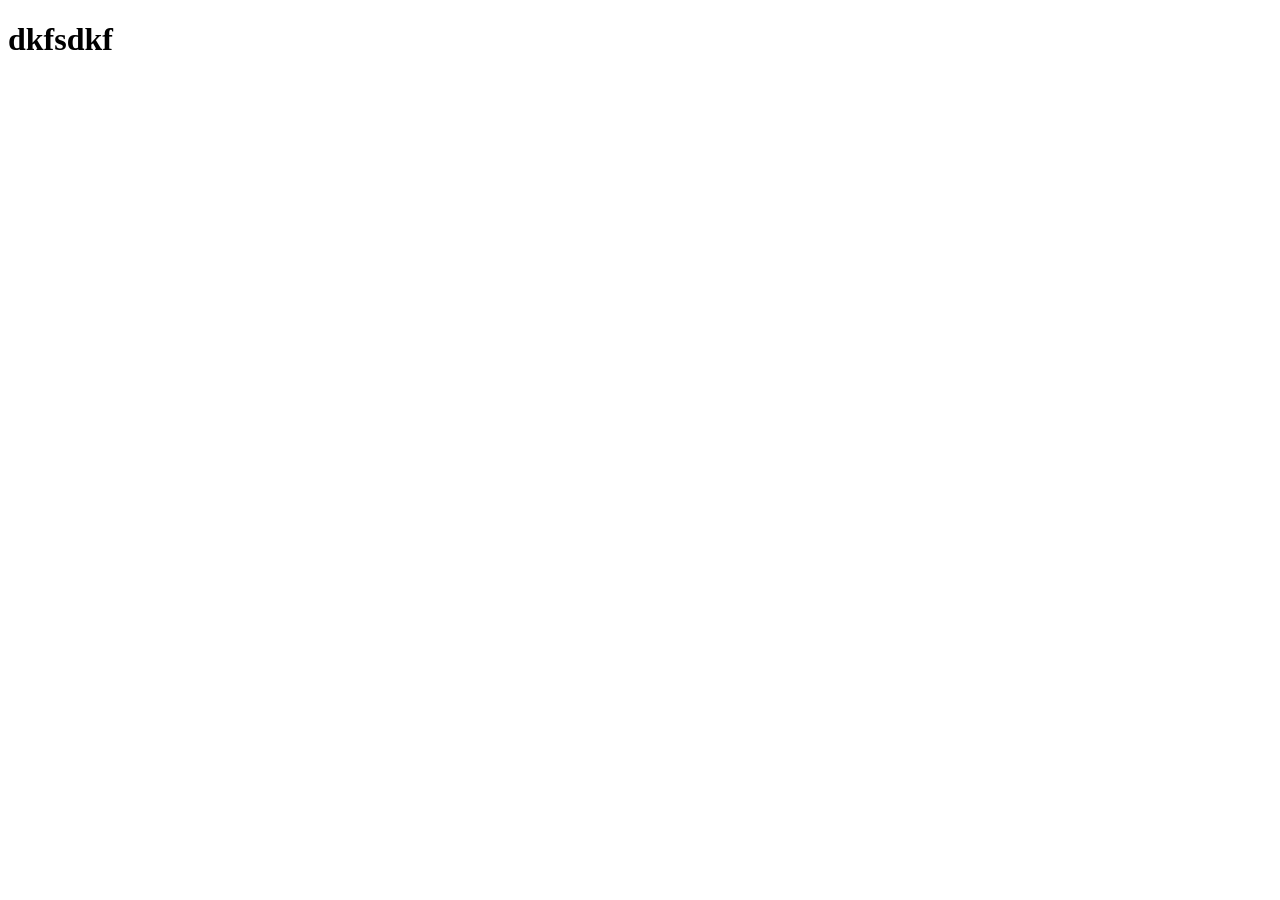
==== Zero-to-Hero/010-FUNCTIONS/index.html @ f8a7404a "on bind" ====
<!DOCTYPE html>
<html lang="en">
<head>
    <meta charset="UTF-8">
    <meta name="viewport" content="width=device-width, initial-scale=1.0">
    <title>Document</title>
</head>
<body>
    <h1>dkfsdkf</h1>
    <script src="app.js"></script>
</body>
</html>
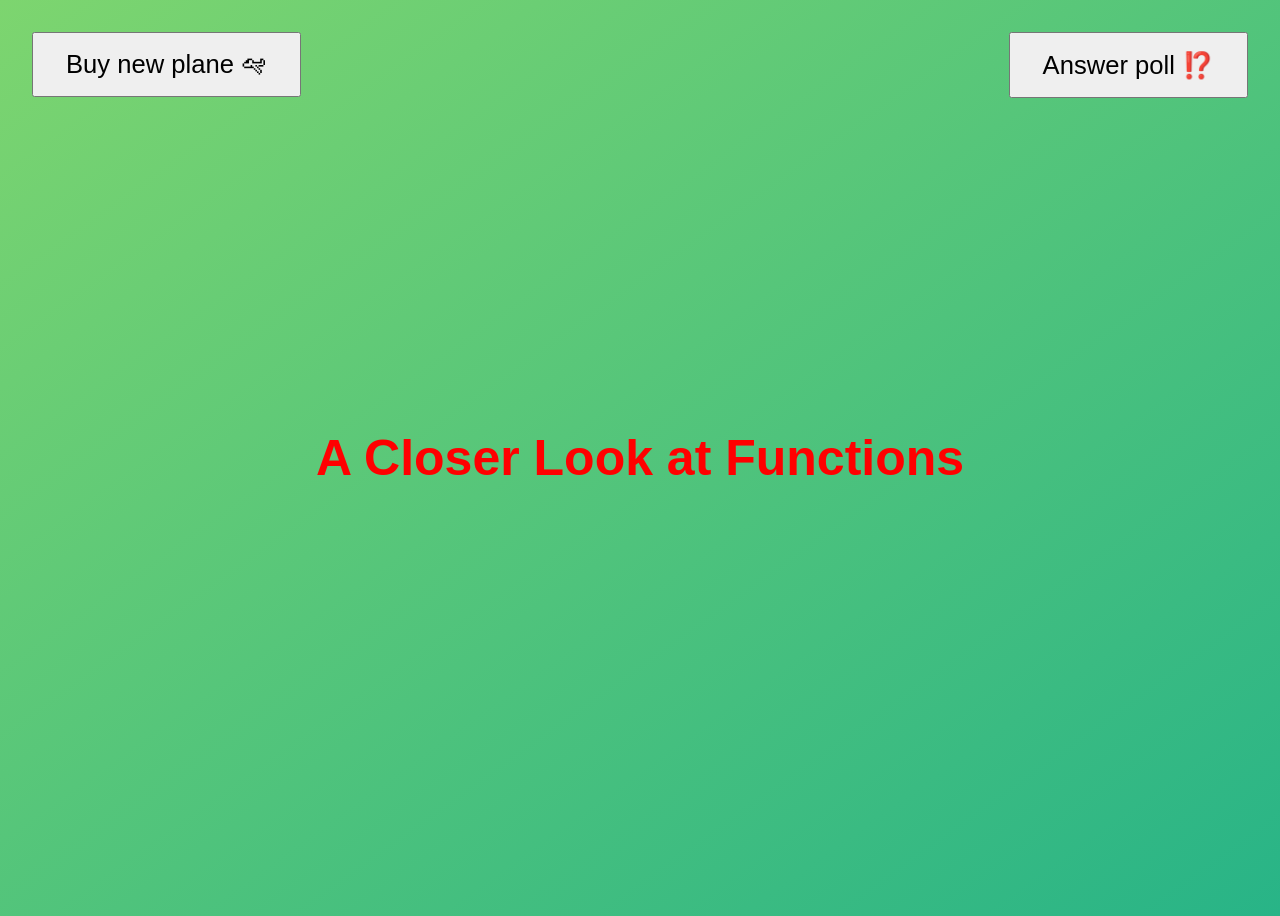
==== commit e9d69649: "completed Functions" ====
--- a/Zero-to-Hero/010-FUNCTIONS/index.html
+++ b/Zero-to-Hero/010-FUNCTIONS/index.html
@@ -1,3 +1,5 @@
+
+
 <!DOCTYPE html>
 <html lang="en">
 <head>
@@ -5,8 +7,44 @@
     <meta name="viewport" content="width=device-width, initial-scale=1.0">
     <title>Document</title>
 </head>
+<style>
+    body {
+      height: 100vh;
+      display: flex;
+      align-items: center;
+      background: linear-gradient(to top left, #28b487, #7dd56f);
+    }
+    h1 {
+      font-family: sans-serif;
+      font-size: 50px;
+      line-height: 1.3;
+      width: 100%;
+      padding: 30px;
+      text-align: center;
+      color: white;
+    }
+    .buy,
+    .poll {
+      font-size: 1.6rem;
+      padding: 1rem 2rem;
+      position: absolute;
+      top: 2rem;
+    }
+    .buy {
+      left: 2rem;
+    }
+    .poll {
+      right: 2rem;
+    }
+  </style>
+</head>
 <body>
-    <h1>dkfsdkf</h1>
-    <script src="app.js"></script>
+  <h1>A Closer Look at Functions</h1>
+  <button class="buy">Buy new plane 🛩</button>
+  <button class="poll">Answer poll ⁉️</button>
+  <script src="app.js"></script>
 </body>
-</html>+</html>
+
+
+
